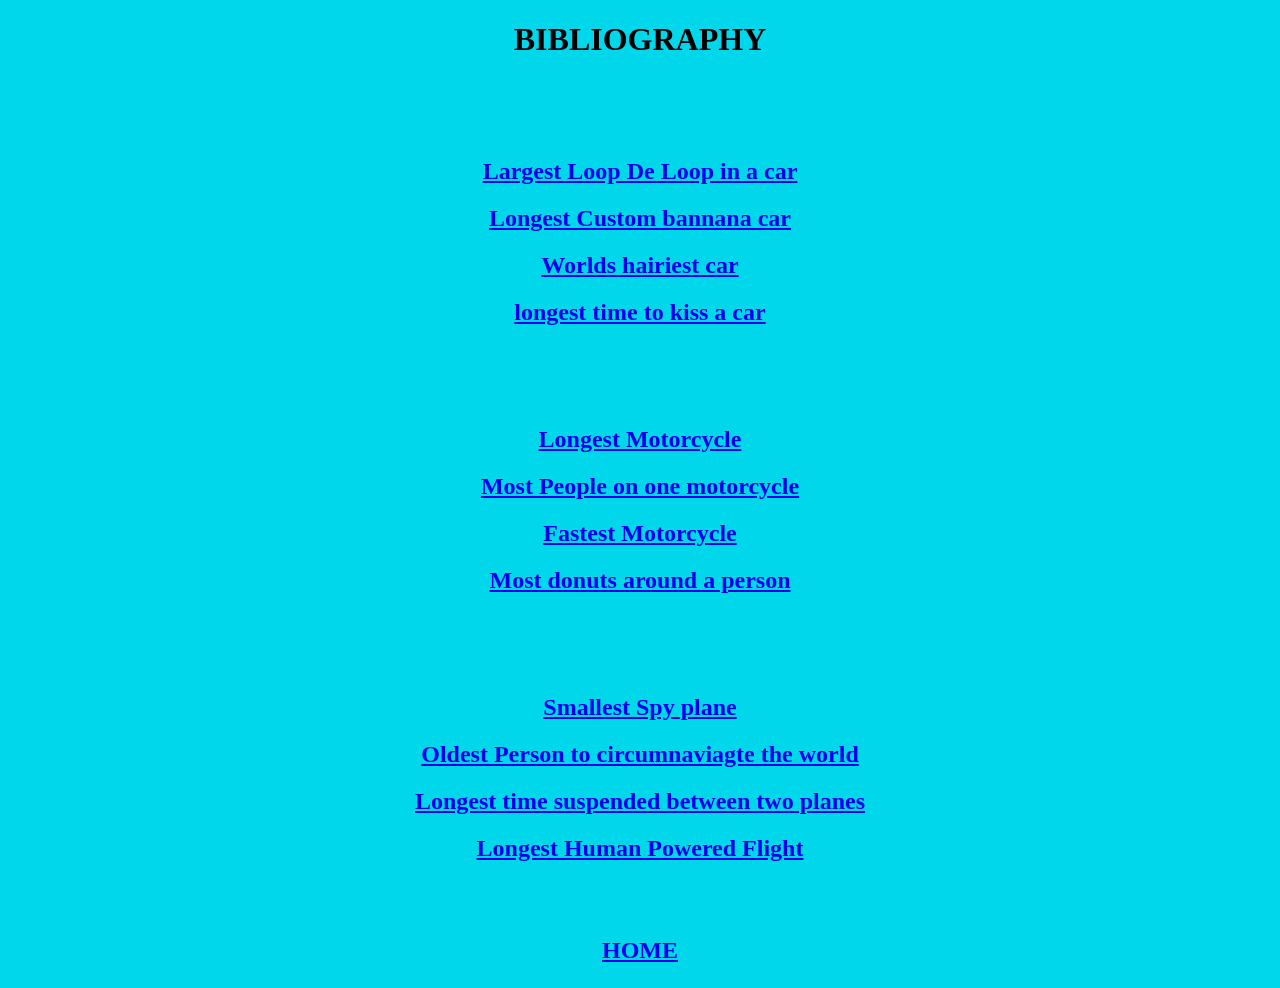
==== bibliography.html @ 1db0b88f "initial commit" ====
<!DOCTYPE html>
<html lang="en">
<head>
    <title>BIBLIOGRAPHY</title>
    <link rel="icon" type="image/png" href="images/sport-car.png">
    <body style="background-color: rgb(0,215,235)">
        <h1 style="text-align: center;">BIBLIOGRAPHY</h1>
    </head>
   <body>
    <h2 style="text-align: center; margin-top: 100px;"> <a href="https://www.guinnessworldrecords.com/world-records/34424-largest-loop-the-loop-in-a-car">Largest Loop De Loop in a car</a>
</h2>

<h2 style="text-align: center; margin-top: 9px;"> <a href="https://www.guinnessworldrecords.com/world-records/453884-longest-custom-banana-car">Longest Custom bannana car</a>
</h2>

<h2 style="text-align: center; margin-top: 9px;"> <a href="https://www.guinnessworldrecords.com/world-records/hairiest-car">Worlds hairiest car</a>
</h2>

<h2 style="text-align: center; margin-top: 9px;"> <a href="https://www.guinnessworldrecords.com/world-records/longest-time-to-kiss-a-car">longest time to kiss a car</a>

      <h2 style="text-align: center; margin-top: 100px;"> <a href="https://www.guinnessworldrecords.com/world-records/29556-longest-motorcycle">Longest Motorcycle</a>
</h2>

<h2 style="text-align: center; margin-top: 9px;"> <a href="https://www.guinnessworldrecords.com/world-records/most-people-on-one-motorcycle">Most People on one motorcycle</a>
</h2>

<h2 style="text-align: center; margin-top: 9px;"> <a href="https://www.guinnessworldrecords.com/world-records/motorcycle-speed-record-fastest-motorcycle">Fastest Motorcycle</a>
</h2>

<h2 style="text-align: center; margin-top: 9px;"> <a href="https://www.guinnessworldrecords.com/world-records/762351-most-donuts-spins-on-a-motorcycle%C2%A0around-a-person-in-one-minute">Most donuts around a person</a></h2>


      <h2 style="text-align: center; margin-top: 100px;"> <a href="https://www.guinnessworldrecords.com/world-records/smallest-spy-plane">Smallest Spy plane</a>
</h2>

<h2 style="text-align: center; margin-top: 9px;"> <a href="https://www.guinnessworldrecords.com/world-records/63123-oldest-person-to-circumnavigate-by-aircraft">Oldest Person to circumnaviagte the world</a>
</h2>

<h2 style="text-align: center; margin-top: 9px;"> <a href="https://www.guinnessworldrecords.com.br/world-records/74671-longest-time-suspended-between-two-bi-planes">Longest time suspended between two planes</a>
</h2>

<h2 style="text-align: center; margin-top: 9px;"> <a href="https://www.guinnessworldrecords.com/world-records/longest-human-powered-flight-(distance)">Longest Human Powered Flight</a>
</h2>

<h3  style="text-align: center; margin-top: 75px; font-size: 24px; font-weight: bold;">

 <a href="index.html">HOME</a>

</h3>

</body>
</html
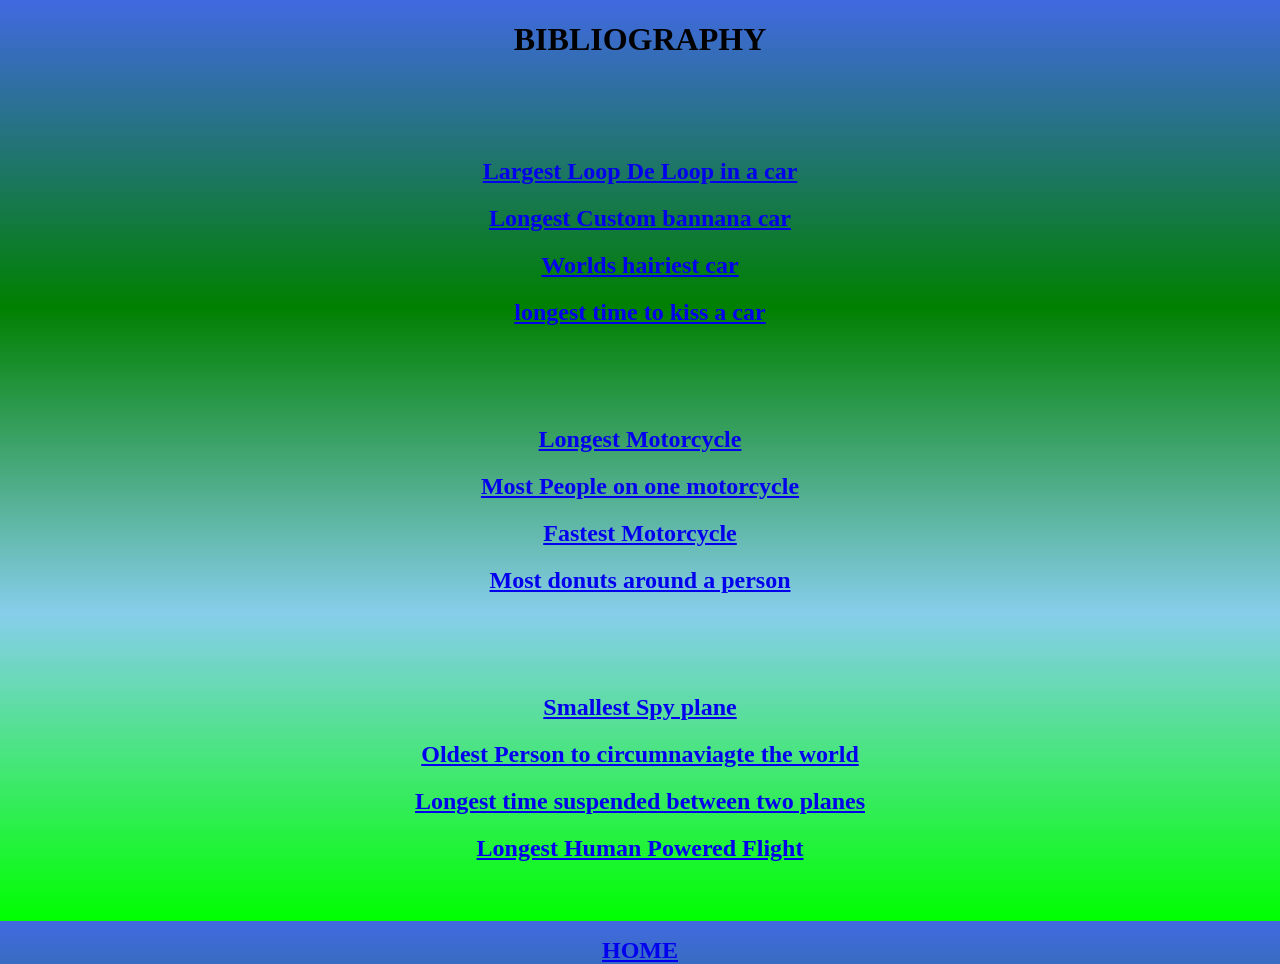
==== commit cd4678b4: "Update bibliography.html" ====
--- a/bibliography.html
+++ b/bibliography.html
@@ -3,10 +3,23 @@
 <head>
     <title>BIBLIOGRAPHY</title>
     <link rel="icon" type="image/png" href="images/sport-car.png">
-    <body style="background-color: rgb(0,215,235)">
+    <body style="margin: 0; height: 100vh; background-image: linear-gradient(180deg, royalblue, green, skyblue, lime);">
         <h1 style="text-align: center;">BIBLIOGRAPHY</h1>
     </head>
    <body>
+       <!--Start of Tawk.to Script-->
+<script type="text/javascript">
+var Tawk_API=Tawk_API||{}, Tawk_LoadStart=new Date();
+(function(){
+var s1=document.createElement("script"),s0=document.getElementsByTagName("script")[0];
+s1.async=true;
+s1.src='https://embed.tawk.to/69fa696ead369b1c32e8fd8d/1jnt2nmc0';
+s1.charset='UTF-8';
+s1.setAttribute('crossorigin','*');
+s0.parentNode.insertBefore(s1,s0);
+})();
+</script>
+<!--End of Tawk.to Script-->
     <h2 style="text-align: center; margin-top: 100px;"> <a href="https://www.guinnessworldrecords.com/world-records/34424-largest-loop-the-loop-in-a-car">Largest Loop De Loop in a car</a>
 </h2>
 
@@ -49,4 +62,4 @@
 </h3>
 
 </body>
-</html+</html
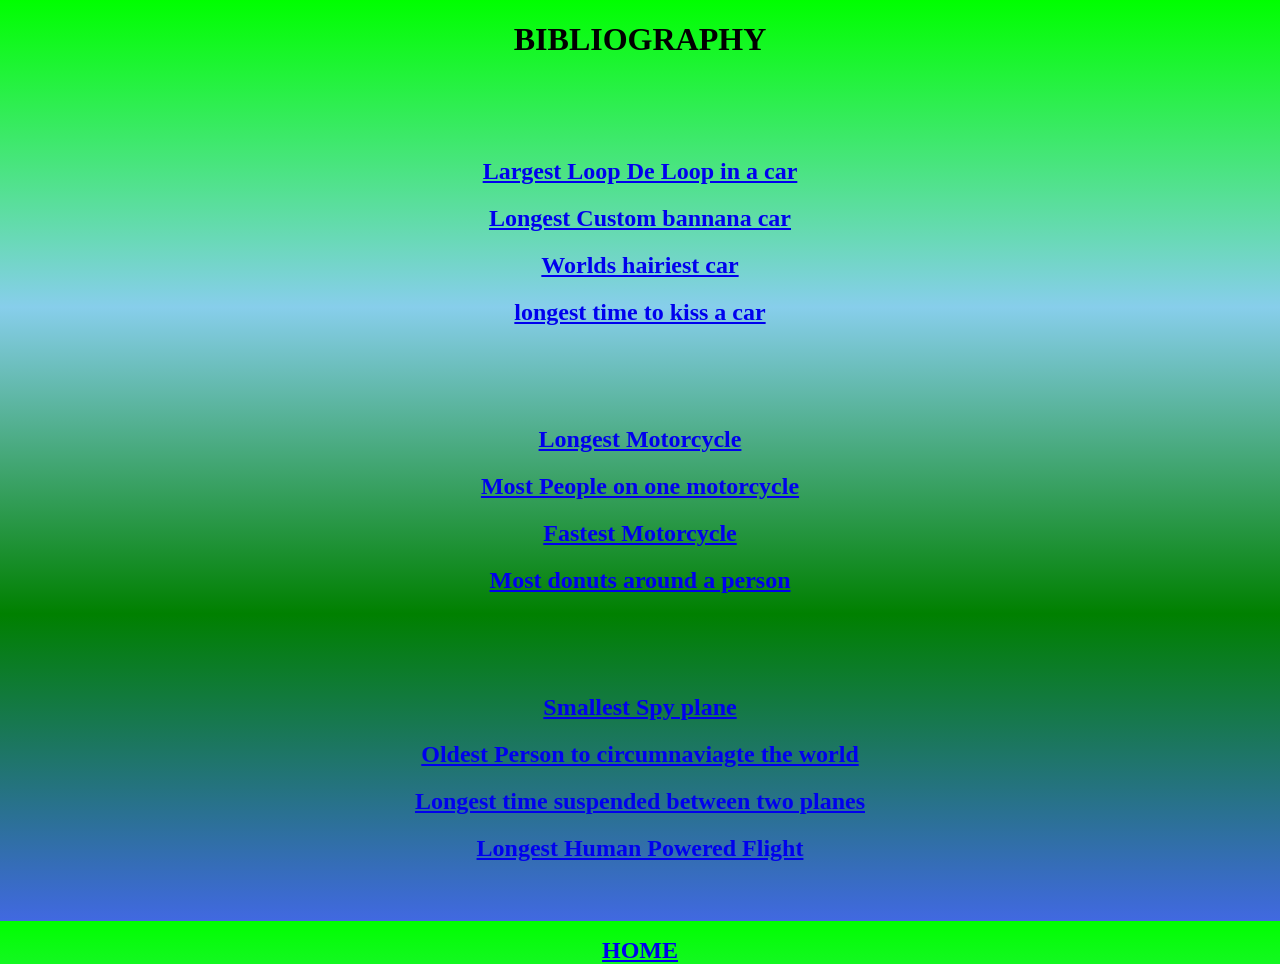
==== commit 1eddd67f: "Update bibliography.html" ====
--- a/bibliography.html
+++ b/bibliography.html
@@ -3,7 +3,7 @@
 <head>
     <title>BIBLIOGRAPHY</title>
     <link rel="icon" type="image/png" href="images/sport-car.png">
-    <body style="margin: 0; height: 100vh; background-image: linear-gradient(180deg, royalblue, green, skyblue, lime);">
+    <body style="margin: 0; height: 100vh; background-image: linear-gradient(180deg, lime, skyblue, green, royalblue);">
         <h1 style="text-align: center;">BIBLIOGRAPHY</h1>
     </head>
    <body>
